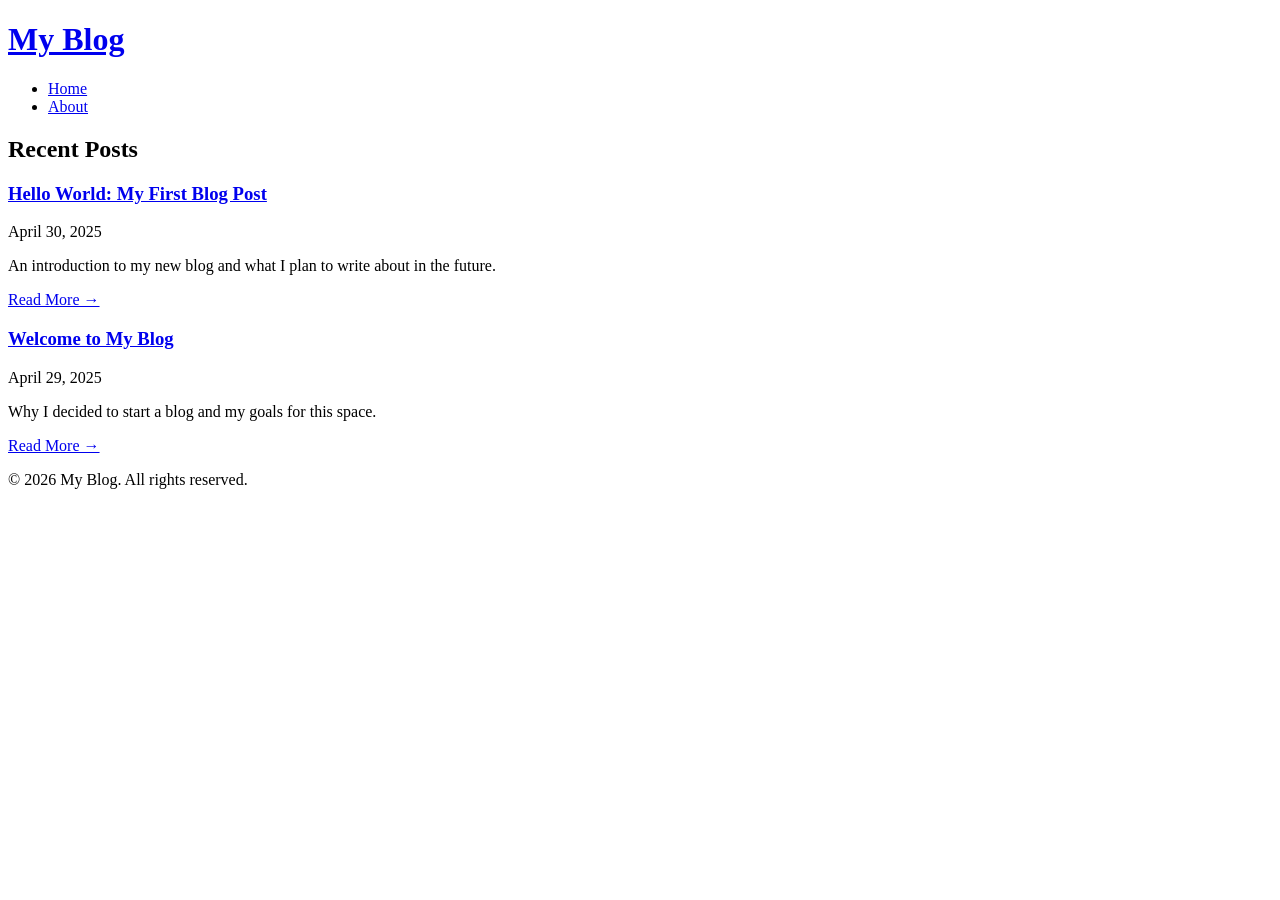
==== index.html @ 0d41cd43 "newbie commit" ====
<!DOCTYPE html>
<html lang="en">
<head>
    <meta charset="UTF-8">
    <meta name="viewport" content="width=device-width, initial-scale=1.0">
    <title>My Personal Blog</title>
    <link rel="stylesheet" href="style/main.css">
    <meta name="description" content="A personal blog about my thoughts and experiences">
</head>
<body>
    <header>
        <div class="container">
            <h1><a href="index.html">My Blog</a></h1>
            <nav>
                <ul>
                    <li><a href="index.html">Home</a></li>
                    <li><a href="about.html">About</a></li>
                </ul>
            </nav>
        </div>
    </header>

    <main class="container">
        <section class="posts">
            <h2>Recent Posts</h2>
            
            <article class="post-card">
                <h3><a href="posts/2025-04-30-hello-world.html">Hello World: My First Blog Post</a></h3>
                <div class="post-meta">
                    <time datetime="2025-04-30">April 30, 2025</time>
                </div>
                <p>An introduction to my new blog and what I plan to write about in the future.</p>
                <a href="posts/2025-04-30-hello-world.html" class="read-more">Read More →</a>
            </article>

            <article class="post-card">
                <h3><a href="posts/2025-04-29-welcome-post.html">Welcome to My Blog</a></h3>
                <div class="post-meta">
                    <time datetime="2025-04-29">April 29, 2025</time>
                </div>
                <p>Why I decided to start a blog and my goals for this space.</p>
                <a href="posts/2025-04-29-welcome-post.html" class="read-more">Read More →</a>
            </article>
            
            <!-- Add new blog post cards here as you create them -->
            
        </section>
    </main>

    <footer>
        <div class="container">
            <p>&copy; <span id="current-year">2025</span> My Blog. All rights reserved.</p>
        </div>
    </footer>

    <script>
        // Update footer year automatically
        document.getElementById('current-year').textContent = new Date().getFullYear();
    </script>
</body>
</html>
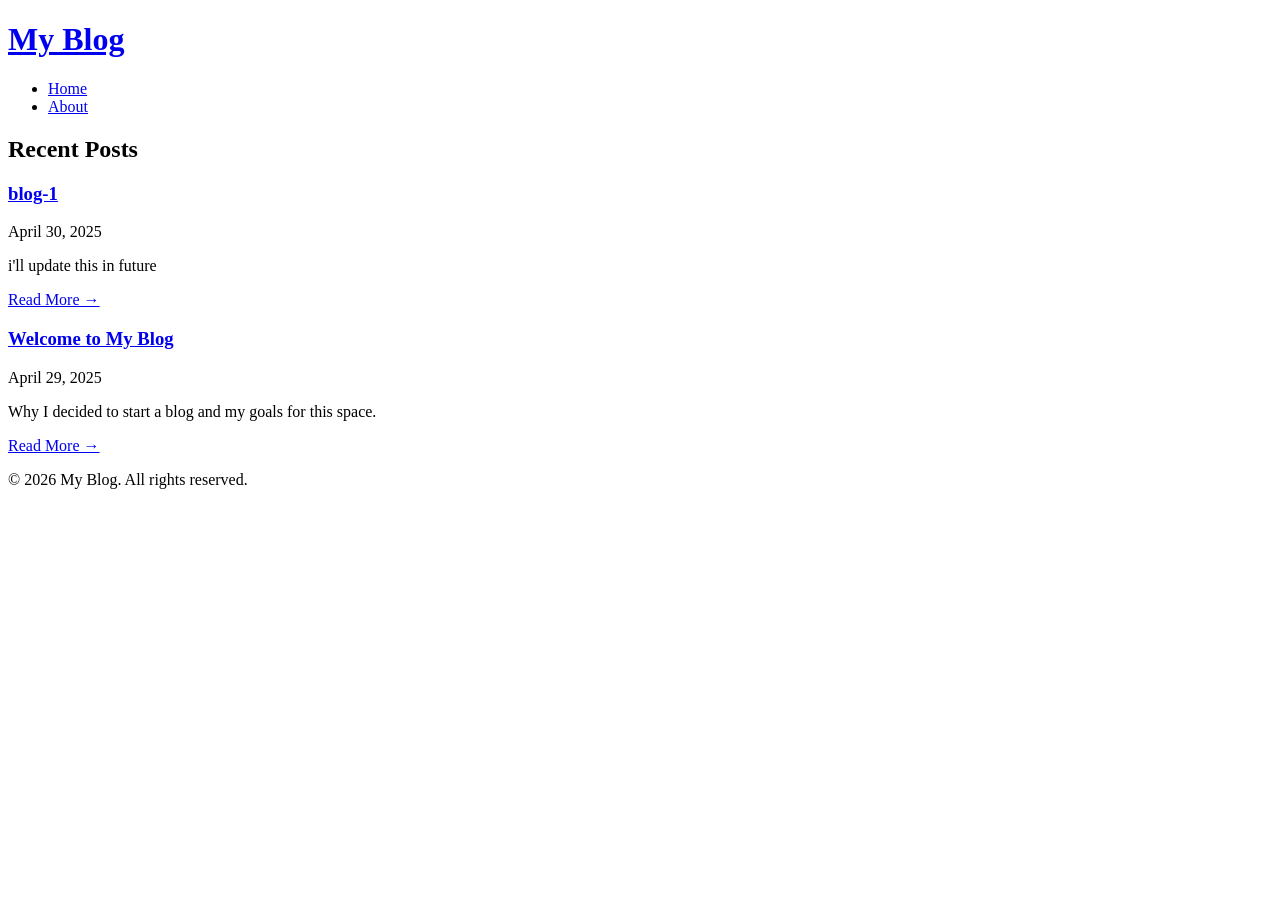
==== commit fddb7500: "Update index.html" ====
--- a/index.html
+++ b/index.html
@@ -3,7 +3,7 @@
 <head>
     <meta charset="UTF-8">
     <meta name="viewport" content="width=device-width, initial-scale=1.0">
-    <title>My Personal Blog</title>
+    <title>Blog</title>
     <link rel="stylesheet" href="style/main.css">
     <meta name="description" content="A personal blog about my thoughts and experiences">
 </head>
@@ -25,11 +25,11 @@
             <h2>Recent Posts</h2>
             
             <article class="post-card">
-                <h3><a href="posts/2025-04-30-hello-world.html">Hello World: My First Blog Post</a></h3>
+                <h3><a href="posts/2025-04-30-hello-world.html">blog-1</a></h3>
                 <div class="post-meta">
                     <time datetime="2025-04-30">April 30, 2025</time>
                 </div>
-                <p>An introduction to my new blog and what I plan to write about in the future.</p>
+                <p>i'll update this in future</p>
                 <a href="posts/2025-04-30-hello-world.html" class="read-more">Read More →</a>
             </article>
 
@@ -52,10 +52,11 @@
             <p>&copy; <span id="current-year">2025</span> My Blog. All rights reserved.</p>
         </div>
     </footer>
+<script src="Javascript/main.js"></script>
 
     <script>
         // Update footer year automatically
         document.getElementById('current-year').textContent = new Date().getFullYear();
     </script>
 </body>
-</html>+</html>
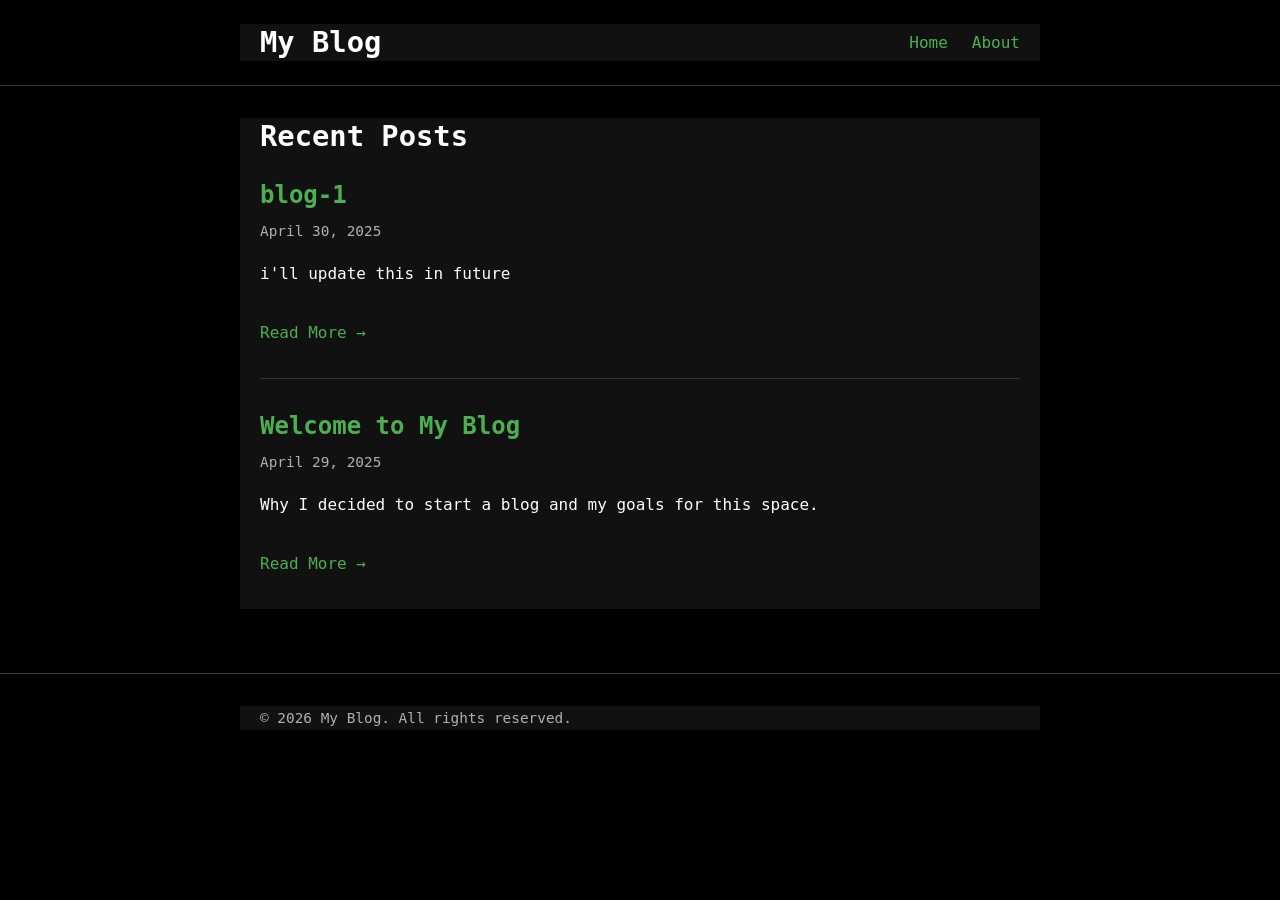
==== commit e055f3cc: "Update index.html" ====
--- a/index.html
+++ b/index.html
@@ -4,7 +4,7 @@
     <meta charset="UTF-8">
     <meta name="viewport" content="width=device-width, initial-scale=1.0">
     <title>Blog</title>
-    <link rel="stylesheet" href="style/main.css">
+    <link rel="stylesheet" href="styles/main.css">
     <meta name="description" content="A personal blog about my thoughts and experiences">
 </head>
 <body>
--- a/styles/main.css
+++ b/styles/main.css
@@ -0,0 +1,243 @@
+/* Base Styles */
+:root {
+    --primary-color: #4CAF50; /* Green */
+    --secondary-color: #66BB6A; /* Lighter Green */
+    --text-color: #FFFFFF; /* White Text */
+    --light-text: #B0B0B0; /* Light Gray */
+    --background: #000000; /* Black Background */
+    --container-bg: #111111; /* Dark Container Background */
+    --border-color: #333333; /* Dark Gray Border */
+    --link-hover: #388E3C; /* Darker Green for Hover */
+}
+
+* {
+    box-sizing: border-box;
+    margin: 0;
+    padding: 0;
+}
+
+body {
+    font-family: 'Roboto Mono', monospace; /* Roboto Mono for all text */
+    line-height: 1.7;
+    color: var(--text-color);
+    background-color: var(--background);
+}
+
+.container {
+    max-width: 800px;
+    margin: 0 auto;
+    padding: 0 20px;
+    background-color: var(--container-bg);
+}
+
+/* Typography */
+h1, h2, h3, h4, h5, h6 {
+    margin-bottom: 1rem;
+    line-height: 1.3;
+    color: var(--text-color);
+}
+
+h1 {
+    font-size: 2.2rem;
+}
+
+h2 {
+    font-size: 1.8rem;
+    margin-top: 2rem;
+}
+
+h3 {
+    font-size: 1.5rem;
+    margin-top: 1.5rem;
+}
+
+p, ul, ol {
+    margin-bottom: 1.5rem;
+}
+
+ul, ol {
+    margin-left: 2rem;
+}
+
+a {
+    color: var(--primary-color);
+    text-decoration: none;
+    transition: color 0.2s;
+}
+
+a:hover, a:focus {
+    color: var(--link-hover);
+    text-decoration: underline;
+}
+
+/* Header */
+header {
+    padding: 1.5rem 0;
+    border-bottom: 1px solid var(--border-color);
+    margin-bottom: 2rem;
+}
+
+header .container {
+    display: flex;
+    justify-content: space-between;
+    align-items: center;
+}
+
+header h1 {
+    margin-bottom: 0;
+    font-size: 1.8rem;
+}
+
+header h1 a {
+    color: var(--text-color);
+    text-decoration: none;
+}
+
+nav ul {
+    display: flex;
+    list-style: none;
+    margin: 0;
+}
+
+nav li {
+    margin-left: 1.5rem;
+}
+
+nav a {
+    font-weight: 500;
+}
+
+/* Post Cards on Homepage */
+.posts {
+    margin-bottom: 3rem;
+}
+
+.post-card {
+    margin-bottom: 2rem;
+    padding-bottom: 2rem;
+    border-bottom: 1px solid var(--border-color);
+}
+
+.post-card:last-child {
+    border-bottom: none;
+}
+
+.post-card h3 {
+    margin-bottom: 0.5rem;
+}
+
+.post-meta {
+    color: var(--light-text);
+    margin-bottom: 1rem;
+    font-size: 0.9rem;
+}
+
+.read-more {
+    display: inline-block;
+    margin-top: 0.5rem;
+    font-weight: 500;
+}
+
+/* Blog Post */
+.post-header {
+    margin-bottom: 2rem;
+}
+
+.post-content {
+    margin-bottom: 3rem;
+}
+
+.post-content img {
+    max-width: 100%;
+    height: auto;
+    margin: 1.5rem 0;
+    border-radius: 4px;
+}
+
+.post-navigation {
+    display: flex;
+    justify-content: space-between;
+    padding: 1rem 0;
+    border-top: 1px solid var(--border-color);
+    margin-top: 2rem;
+}
+
+/* Code blocks */
+pre {
+    background-color: #222222; /* Darker Background */
+    padding: 1rem;
+    border-radius: 4px;
+    overflow-x: auto;
+    margin: 1.5rem 0;
+    font-family: 'Roboto Mono', monospace; /* Roboto Mono for code */
+    font-size: 0.9rem;
+    color: var(--text-color);
+}
+
+code {
+    background-color: #222222;
+    padding: 0.2rem 0.4rem;
+    border-radius: 3px;
+    font-family: 'Roboto Mono', monospace; /* Roboto Mono for inline code */
+    font-size: 0.9rem;
+    color: var(--text-color);
+}
+
+pre code {
+    padding: 0;
+    background-color: transparent;
+}
+
+/* About Page */
+.profile-image {
+    float: right;
+    max-width: 200px;
+    border-radius: 50%;
+    margin: 0 0 1rem 1rem;
+}
+
+.contact-list {
+    list-style: none;
+    margin-left: 0;
+}
+
+.contact-list li {
+    margin-bottom: 0.5rem;
+}
+
+/* Footer */
+footer {
+    padding: 2rem 0;
+    margin-top: 4rem;
+    border-top: 1px solid var(--border-color);
+    color: var(--light-text);
+    font-size: 0.9rem;
+}
+
+/* Responsive */
+@media (max-width: 768px) {
+    header .container {
+        flex-direction: column;
+        align-items: flex-start;
+    }
+    
+    nav ul {
+        margin-top: 1rem;
+    }
+    
+    nav li:first-child {
+        margin-left: 0;
+    }
+    
+    h1 {
+        font-size: 1.8rem;
+    }
+    
+    h2 {
+        font-size: 1.5rem;
+    }
+    
+    h3 {
+        font-size: 1.3rem;
+    }
+}
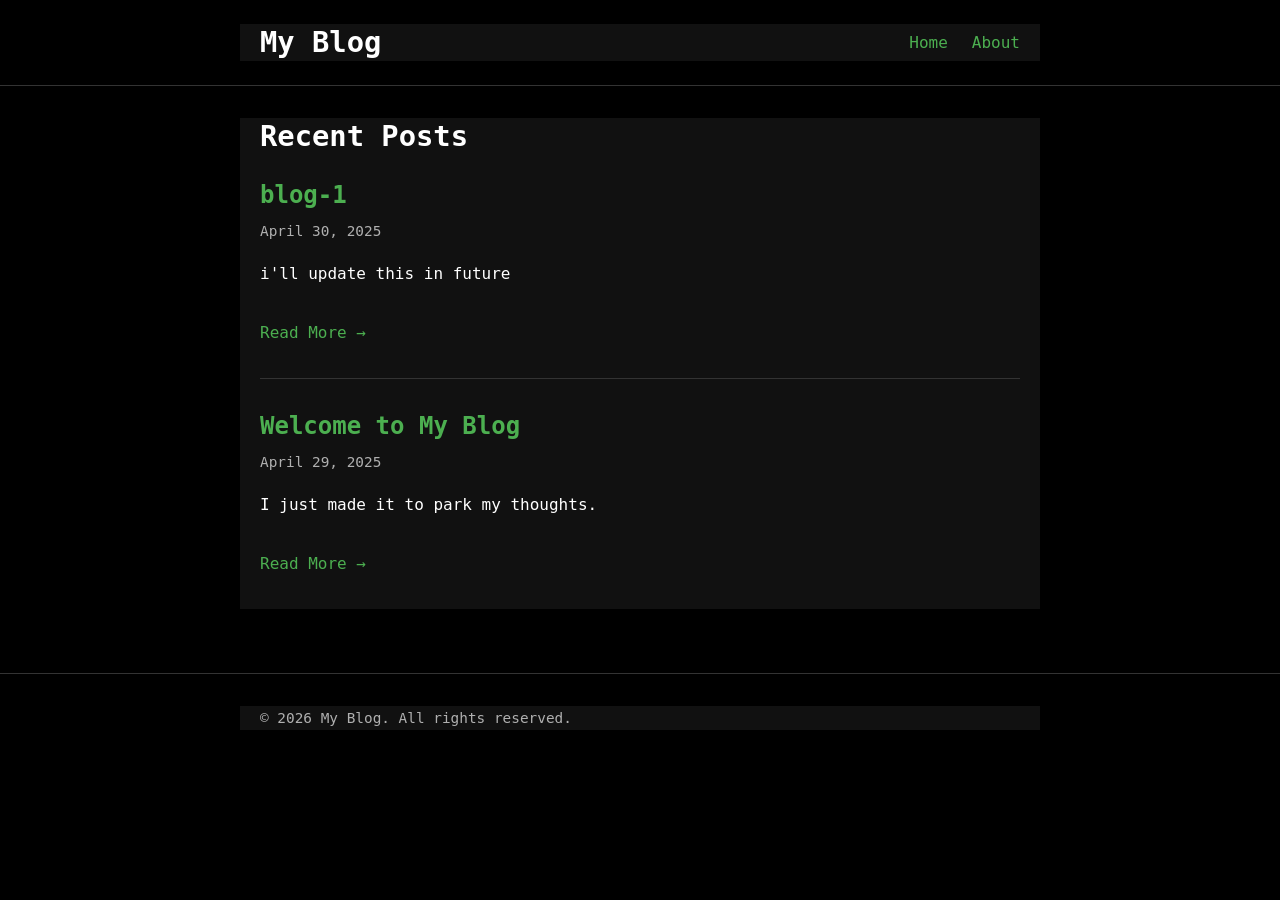
==== commit 6b1394be: "Update index.html" ====
--- a/index.html
+++ b/index.html
@@ -38,7 +38,7 @@
                 <div class="post-meta">
                     <time datetime="2025-04-29">April 29, 2025</time>
                 </div>
-                <p>Why I decided to start a blog and my goals for this space.</p>
+                <p>I just made it to park my thoughts.</p>
                 <a href="posts/2025-04-29-welcome-post.html" class="read-more">Read More →</a>
             </article>
             
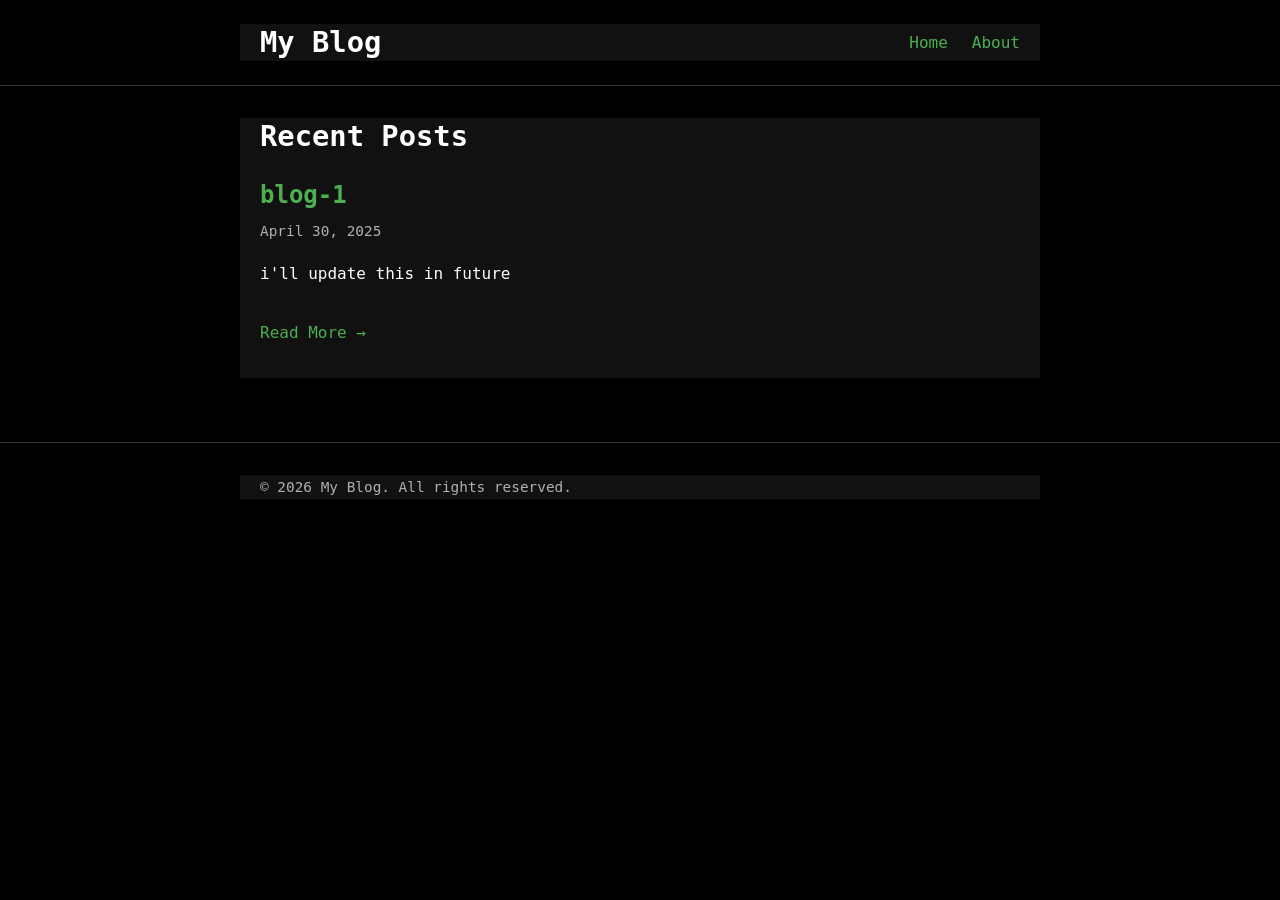
==== commit e26fe8c6: "Update index.html" ====
--- a/index.html
+++ b/index.html
@@ -33,14 +33,7 @@
                 <a href="posts/2025-04-30-hello-world.html" class="read-more">Read More →</a>
             </article>
 
-            <article class="post-card">
-                <h3><a href="posts/2025-04-29-welcome-post.html">Welcome to My Blog</a></h3>
-                <div class="post-meta">
-                    <time datetime="2025-04-29">April 29, 2025</time>
-                </div>
-                <p>I just made it to park my thoughts.</p>
-                <a href="posts/2025-04-29-welcome-post.html" class="read-more">Read More →</a>
-            </article>
+
             
             <!-- Add new blog post cards here as you create them -->
             
